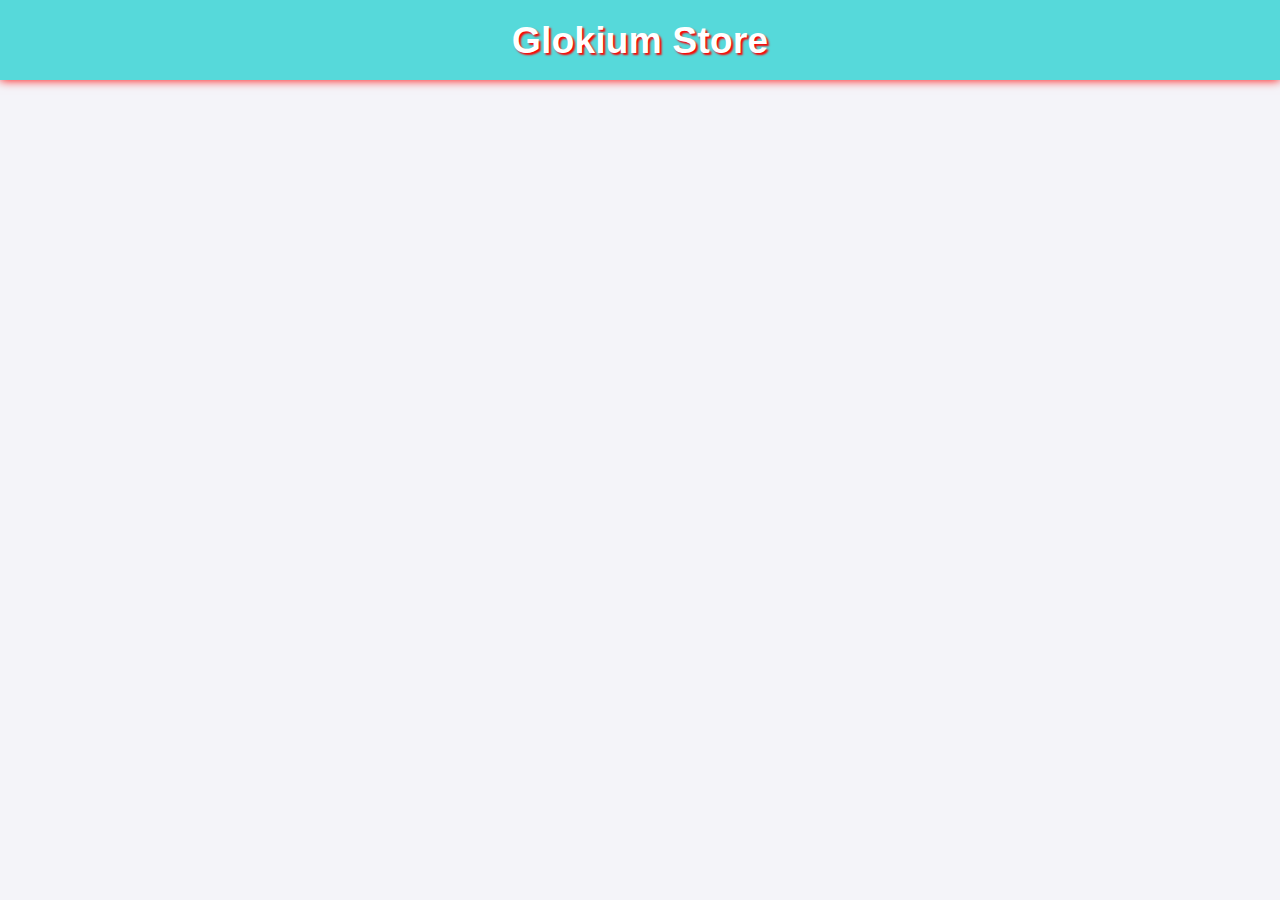
==== index.html @ 63c76ccc "Update index.html" ====
<!DOCTYPE html>
<html lang="ky">
<head>
  <meta charset="UTF-8">
  <meta name="viewport" content="width=device-width, initial-scale=1.0">
  <meta name="description" content="Онлайн дүкөндөн кийимдер, атыр (духи) жана башка нерселерди сатып алыңыз. Жеткиликтүү баалар жана ыңгайлуу WhatsApp буйрутма кызматы.">
  <meta name="keywords" content="glokium store, online store, glokium, glok, osh glokium, онлайн магазин, онлайн дүкөн, атыр, духи, кийим, кийимдер, товарлар, WhatsApp буйрутма, жеткиликтүү баалар, gogolium store, gogoliumstore, онлайн магазин, glokium, glokium дүкөнү">
  <meta name="author" content="kg07nurislam">
  <meta property="og:title" content="Онлайн дүкөн - Атырлар (духилер) кийимдер жана башка товарлар">
  <meta property="og:description" content="Духилер, смартфондор үчүн аксессуар,жана башка керектүү нерселерди сатып алыңыз. Буйрутмаларды WhatsApp аркылуу жөнөтүңүз.">
  <meta property="og:url" content="https://store.kg07nurislam.com">
  <meta property="og:type" content="website">
  <meta property="og:image" content="https://store.kg07nurislam.com/images/shop-preview.png">
  <title>Glokium Store</title>
  <link rel="stylesheet" href="style.css">
  <link rel="icon" href="https://store.kg07nurislam.com/images/glokium-black-logo.png">
</head>
<body>
  <header class="header">
    <h2 class="store-name">Glokium Store</h2>
  </header>
  <section class="products">
    <div class="container">
      <div class="product-items" id="product-container">
        <!-- Продукттар JavaScript аркылуу кошулат -->
      </div>
    </div>
  </section>

  <!-- Модалдык терезе -->
  <div class="modal" id="quantity-modal">
    <div class="modal-content">
      <span class="close-btn" onclick="closeModal()">&times;</span>
      <h3>Количество</h3>
      <p id="modal-product-name"></p>
      <input type="number" id="quantity-input" min="1" placeholder="Количество киргизиңиз">
      <button class="confirm-btn" onclick="confirmQuantity()">Тастыктоо</button>
    </div>
  </div>

  <script src="script.js"></script>
</body>
</html>
---- style.css ----
/* Жалпы стили */
body {
  font-family: Arial, sans-serif;
  background-color: #f4f4f9;
  margin: 0;
  padding: 0;
}

header {
  width: 100%;
  height: 80px;
  display: flex;
  align-items: center;
  justify-content: center;
  background-color: #56D9DA;
  color: #fff;
  text-shadow: 2px 2px 2px #FF0000;
  box-shadow: 0px 0px 10px #FF0000;
  font-size: 25px;
}

/* Продукттарды көрсөтүү */
.products {
  width: 100%;
  padding-top: 20px;
  color: #000;
}

.container {
  max-width: 1200px;
  margin: 0 auto;
}

.product-items {
  display: flex;
  flex-wrap: wrap;
  gap: 20px;
  justify-content: center;
}

.product-item {
  max-width: 150px;
  max-height: 300px;
  background: white;
  border: 1px solid #ddd;
  border-radius: 8px;
  padding: 15px;
  text-align: center;
  box-shadow: 0 4px 6px rgba(0, 0, 0, 0.1);
}

.product-img {
  max-width: 100px;
  min-width: 50px;
  height: 100px;
  margin-bottom: 10px;
  border-radius: 4px;
}

.product-name {
  font-size: 18px;
  margin: 10px 0;
}

.product-description {
  max-width: 90%;
  font-size: 14px;
  color: #666;
  margin-bottom: 15px;
}

.product-price {
  font-size: 16px;
  font-weight: bold;
  margin-bottom: 15px;
}

.product-item>button {
  background-color: #007bff;
  color: white;
  border: none;
  padding: 10px 20px;
  border-radius: 5px;
  cursor: pointer;
  display: flex;
  align-items: center;
  justify-content: center;
  gap: 5px;
  width: 100%;
}

.product-item>button:hover {
  background-color: #0056b3;
}

.product-item>button>img {
  height: 16px;
  width: 16px;
}
/* Модалдык терезе стили */
.modal {
  display: none;
  position: fixed;
  top: 0;
  left: 0;
  width: 100%;
  height: 100%;
  background: rgba(0, 0, 0, 0.6);
  justify-content: center;
  align-items: center;
  z-index: 1000;
}

.modal-content {
  background: white;
  padding: 20px;
  border-radius: 10px;
  text-align: center;
  width: 90%;
  max-width: 400px;
  position: relative;
}

.modal-content h3 {
  margin-bottom: 10px;
}

.modal-content input {
  width: 80%;
  padding: 10px;
  margin: 10px 0;
  border: 1px solid #ddd;
  border-radius: 5px;
  text-align: center;
}

.modal-content .confirm-btn {
  background-color: #007bff;
  color: white;
  border: none;
  padding: 10px 20px;
  border-radius: 5px;
  cursor: pointer;
}

.modal-content .confirm-btn:hover {
  background-color: #0056b3;
}

.close-btn {
  position: absolute;
  top: 10px;
  right: 10px;
  font-size: 20px;
  cursor: pointer;
  color: #aaa;
}

@media (max-width: 480px) {
  .modal-content {
    width: 50%;
  }
      }
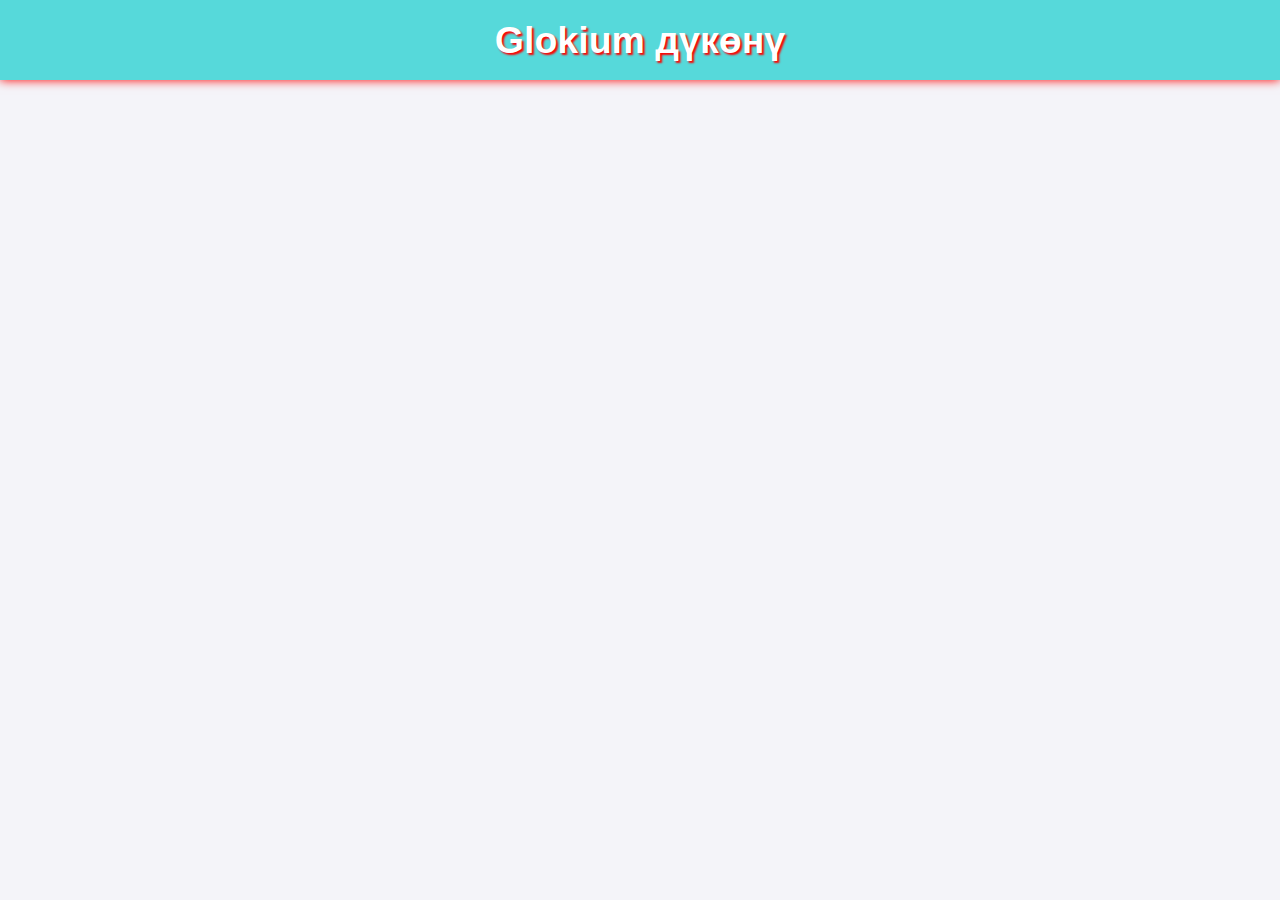
==== commit c2836d2e: "Update index.html" ====
--- a/index.html
+++ b/index.html
@@ -4,20 +4,21 @@
   <meta charset="UTF-8">
   <meta name="viewport" content="width=device-width, initial-scale=1.0">
   <meta name="description" content="Онлайн дүкөндөн кийимдер, атыр (духи) жана башка нерселерди сатып алыңыз. Жеткиликтүү баалар жана ыңгайлуу WhatsApp буйрутма кызматы.">
-  <meta name="keywords" content="glokium store, online store, glokium, glok, osh glokium, онлайн магазин, онлайн дүкөн, атыр, духи, кийим, кийимдер, товарлар, WhatsApp буйрутма, жеткиликтүү баалар, gogolium store, gogoliumstore, онлайн магазин, glokium, glokium дүкөнү">
-  <meta name="author" content="kg07nurislam">
+  <meta name="keywords" content="glokium store, glokium дүкөнү, магазин, маркет, market, online store, glokium, glok, osh glokium, онлайн магазин, онлайн дүкөн, онлайн, дүкөн, магазин, атыр, духи, кийим, кийимдер, товарлар, WhatsApp буйрутма, жеткиликтүү баалар, gogolium store, gogoliumstore, онлайн магазин, glokium, glokium дүкөнү">
+  <meta name="author" content="Glokium">
+  <meta name="google-adsense-account" content="ca-pub-8664035360831352">
   <meta property="og:title" content="Онлайн дүкөн - Атырлар (духилер) кийимдер жана башка товарлар">
-  <meta property="og:description" content="Духилер, смартфондор үчүн аксессуар,жана башка керектүү нерселерди сатып алыңыз. Буйрутмаларды WhatsApp аркылуу жөнөтүңүз.">
+  <meta property="og:description" content="Духилер, жыттуулар, ароматизаторлор жана башка керектүү нерселерди сатып алыңыз. Буйрутмаларды WhatsApp аркылуу жөнөтүңүз.">
   <meta property="og:url" content="https://store.kg07nurislam.com">
   <meta property="og:type" content="website">
   <meta property="og:image" content="https://store.kg07nurislam.com/images/shop-preview.png">
-  <title>Glokium Store</title>
+  <title>Glokium дүкөнү</title>
   <link rel="stylesheet" href="style.css">
   <link rel="icon" href="https://store.kg07nurislam.com/images/glokium-black-logo.png">
 </head>
 <body>
   <header class="header">
-    <h2 class="store-name">Glokium Store</h2>
+    <h2 class="store-name">Glokium дүкөнү</h2>
   </header>
   <section class="products">
     <div class="container">
@@ -39,5 +40,8 @@
   </div>
 
   <script src="script.js"></script>
+  <script async src="https://pagead2.googlesyndication.com/pagead/js/adsbygoogle.js?client=ca-pub-8664035360831352"
+     crossorigin="anonymous"></script>
+  
 </body>
 </html>
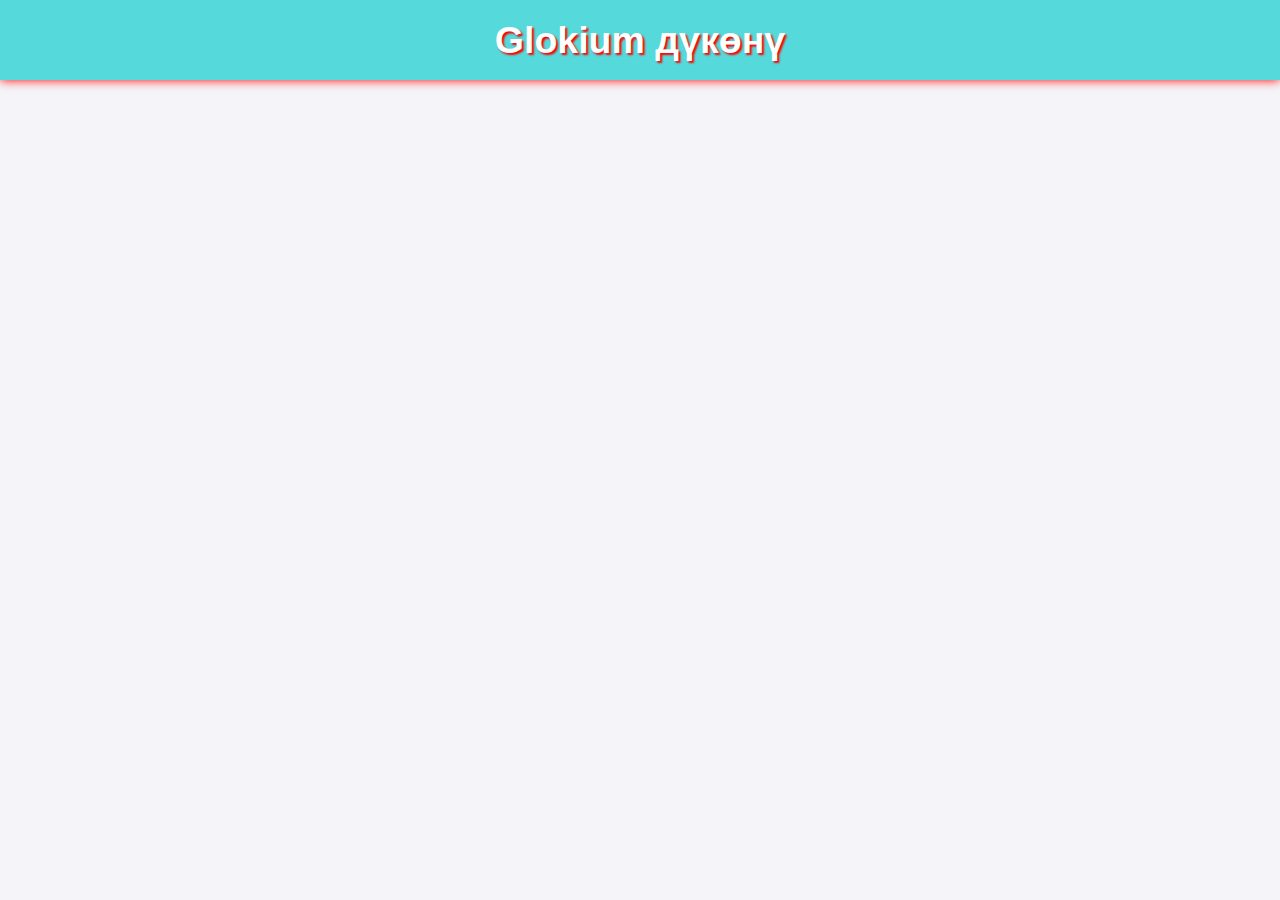
==== commit 4a36723e: "Update index.html" ====
--- a/index.html
+++ b/index.html
@@ -14,11 +14,11 @@
   <meta property="og:image" content="https://store.kg07nurislam.com/images/shop-preview.png">
   <title>Glokium дүкөнү</title>
   <link rel="stylesheet" href="style.css">
-  <link rel="icon" href="https://store.kg07nurislam.com/images/glokium-black-logo.png">
+  <link rel="icon" href="https://store.kg07nurislam.com/images/glokium-white-logo.png">
 </head>
 <body>
   <header class="header">
-    <h2 class="store-name">Glokium дүкөнү</h2>
+    <h2 class="store-name"><span color="red">Glokium</span> дүкөнү</h2>
   </header>
   <section class="products">
     <div class="container">
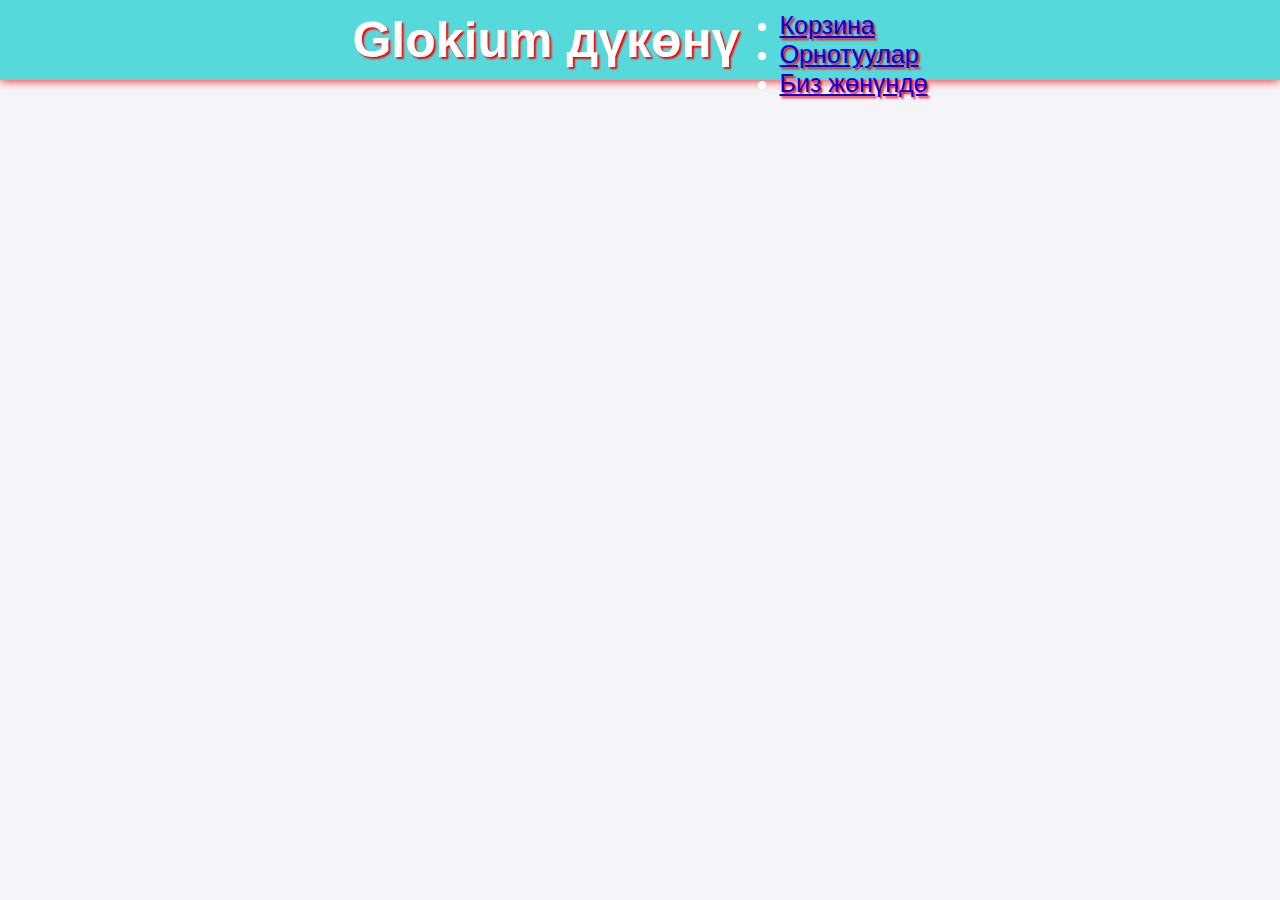
==== commit 698fa826: "Update index.html" ====
--- a/index.html
+++ b/index.html
@@ -14,11 +14,23 @@
   <meta property="og:image" content="https://store.kg07nurislam.com/images/shop-preview.png">
   <title>Glokium дүкөнү</title>
   <link rel="stylesheet" href="style.css">
-  <link rel="icon" href="https://store.kg07nurislam.com/images/glokium-white-logo.png">
+  <link rel="icon" href="https://store.kg07nurislam.com/images/IMG_20241204_074815.png">
 </head>
 <body>
-  <header class="header">
-    <h2 class="store-name"><span color="red">Glokium</span> дүкөнү</h2>
+  <header>
+        <div class="logo">
+            <h1>Glokium дүкөнү</h1>
+        </div>
+        <nav class="navbar">
+            <button class="menu-toggle" aria-label="Toggle navigation">
+                ☰
+            </button>
+            <ul class="nav-links">
+                <li><a href="../pages/basket.html">Корзина</a></li>
+                <li><a href="../pages/setting.html">Орнотуулар</a></li>
+                <li><a href="../pages/aboutus.html">Биз жөнүндө</a></li>
+            </ul>
+        </nav>
   </header>
   <section class="products">
     <div class="container">
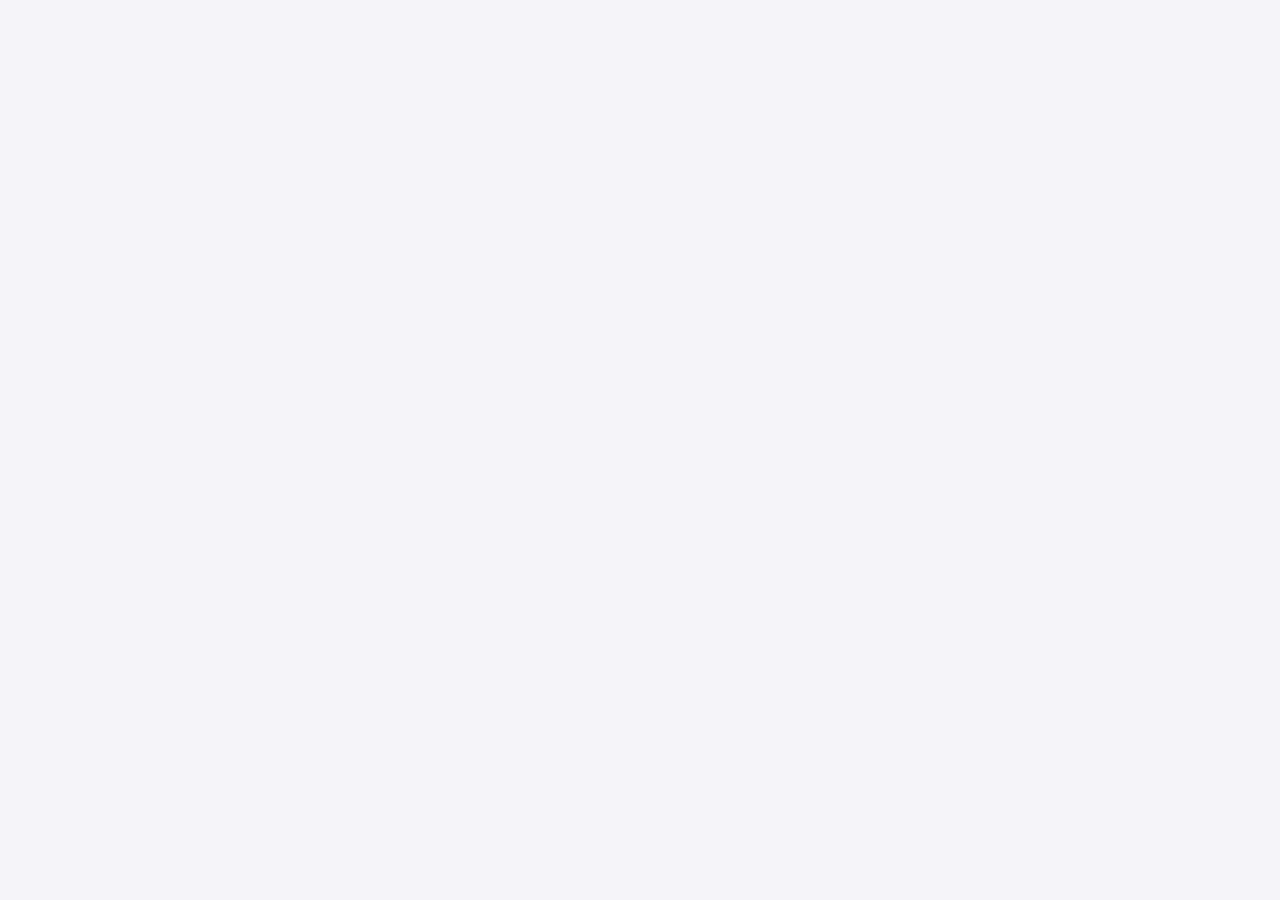
==== commit 8b99141e: "Update index.html" ====
--- a/index.html
+++ b/index.html
@@ -13,25 +13,11 @@
   <meta property="og:type" content="website">
   <meta property="og:image" content="https://store.kg07nurislam.com/images/shop-preview.png">
   <title>Glokium дүкөнү</title>
-  <link rel="stylesheet" href="style.css">
+  <link rel="stylesheet" href="../style.css">
   <link rel="icon" href="https://store.kg07nurislam.com/images/IMG_20241204_074815.png">
 </head>
 <body>
-  <header>
-        <div class="logo">
-            <h1>Glokium дүкөнү</h1>
-        </div>
-        <nav class="navbar">
-            <button class="menu-toggle" aria-label="Toggle navigation">
-                ☰
-            </button>
-            <ul class="nav-links">
-                <li><a href="../pages/basket.html">Корзина</a></li>
-                <li><a href="../pages/setting.html">Орнотуулар</a></li>
-                <li><a href="../pages/aboutus.html">Биз жөнүндө</a></li>
-            </ul>
-        </nav>
-  </header>
+  
   <section class="products">
     <div class="container">
       <div class="product-items" id="product-container">
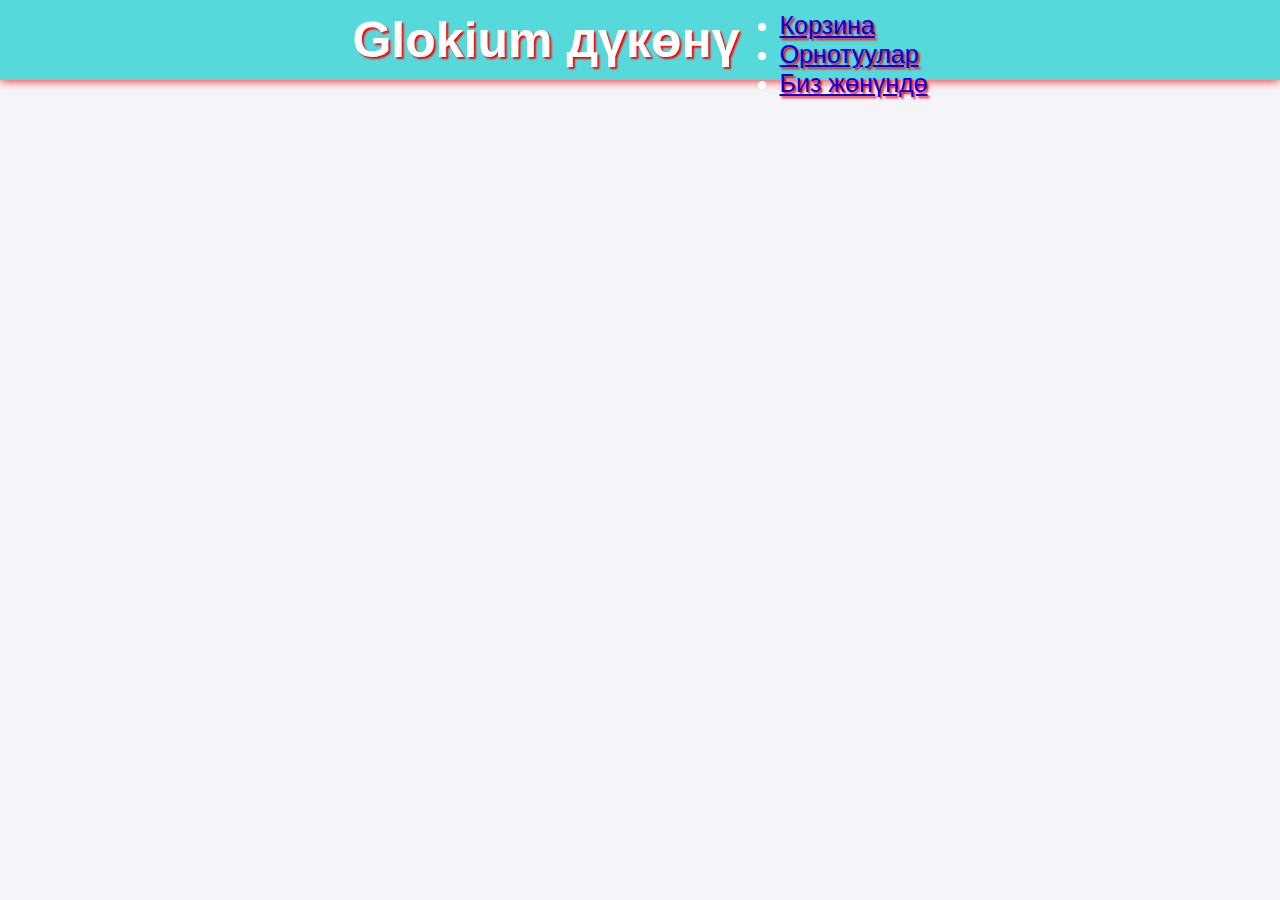
==== commit 98dd33cd: "Update index.html" ====
--- a/index.html
+++ b/index.html
@@ -17,6 +17,22 @@
   <link rel="icon" href="https://store.kg07nurislam.com/images/IMG_20241204_074815.png">
 </head>
 <body>
+
+  <header>
+    <div class="logo">
+      <h1>Glokium дүкөнү</h1>
+    </div>
+    <nav class="navbar">
+       <button class="menu-toggle" aria-label="Toggle navigation">
+        ☰
+       </button>
+      <ul class="nav-links">
+       <li><a href="../pages/basket.html">Корзина</a></li>
+       <li><a href="../pages/setting.html">Орнотуулар</a></li>
+       <li><a href="../pages/aboutus.html">Биз жөнүндө</a></li>
+      </ul>
+    </nav>
+  </header>
   
   <section class="products">
     <div class="container">
